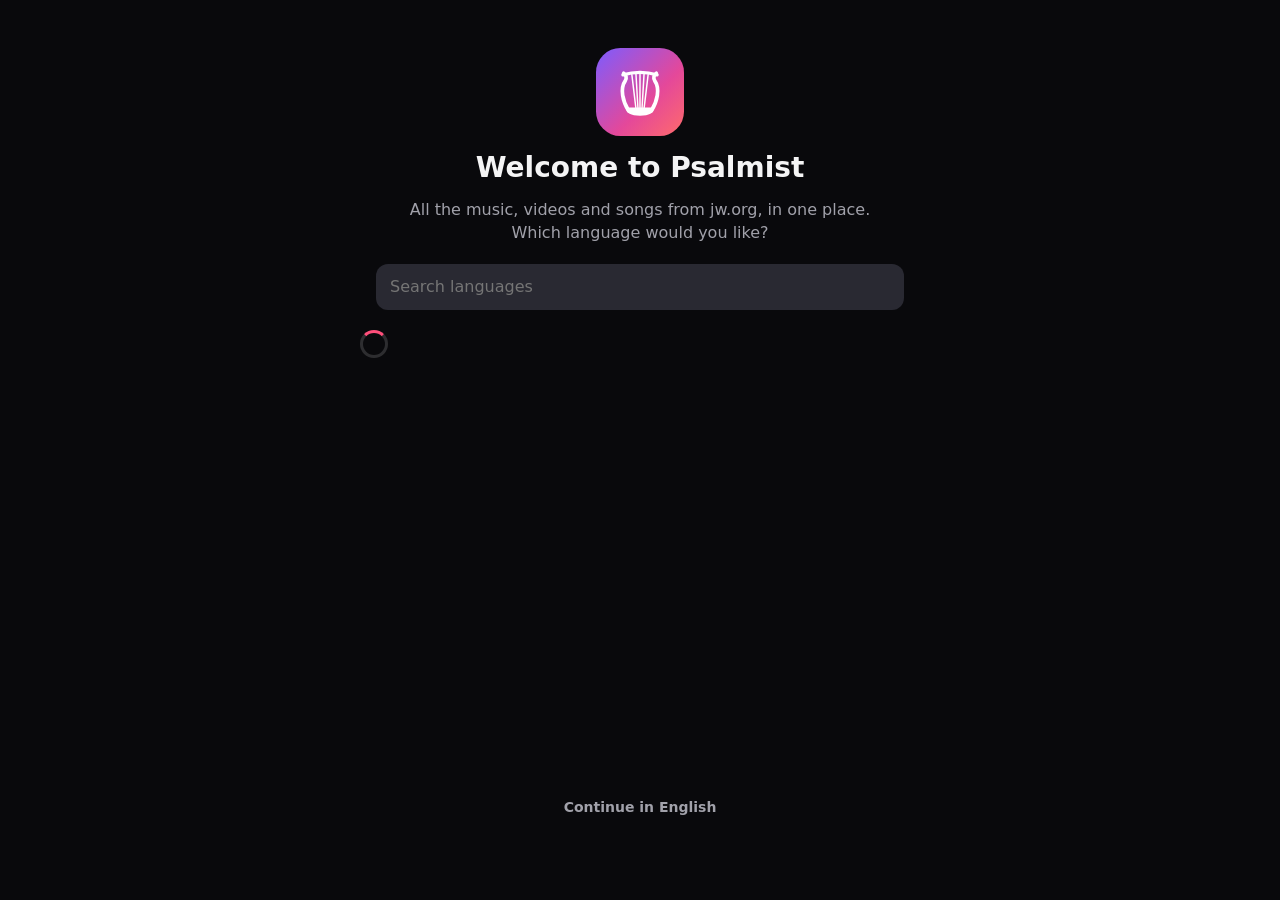
==== app/index.html @ b6ea74a1 "Psalmist for the web at /app, weekly meeting schedule, share page links to it" ====
<!doctype html>
<html lang="en">
<head>
<meta charset="utf-8">
<meta name="viewport" content="width=device-width, initial-scale=1, viewport-fit=cover">
<title>Psalmist</title>
<meta name="description" content="All the music, videos and songs from jw.org, in one place. An unofficial app.">
<meta name="theme-color" content="#09090C">
<meta name="color-scheme" content="dark">
<meta name="apple-mobile-web-app-capable" content="yes">
<meta name="mobile-web-app-capable" content="yes">
<meta name="apple-mobile-web-app-status-bar-style" content="black-translucent">
<meta name="apple-mobile-web-app-title" content="Psalmist">
<link rel="manifest" href="manifest.webmanifest">
<link rel="icon" href="icon.svg" type="image/svg+xml">
<link rel="apple-touch-icon" href="apple-touch-icon.png">
  <script type="module" crossorigin src="/app/assets/index-Cta2Extk.js"></script>
  <link rel="stylesheet" crossorigin href="/app/assets/index-DNTyBTn3.css">
</head>
<body>
<div id="app"></div>
</body>
</html>
---- app/assets/index-DNTyBTn3.css ----
:root{--bg: #09090c;--surface: #17171d;--surface-high: #1f1f27;--surface-highest: #292932;--text: #f4f4f5;--muted: #a1a1aa;--accent: #ff4f7b;--accent-alt: #7c5cff;--line: #27272a;--tabs-h: 64px;--mini-h: 60px;--safe-b: env(safe-area-inset-bottom, 0px);--safe-t: env(safe-area-inset-top, 0px);color-scheme:dark}*{box-sizing:border-box;-webkit-tap-highlight-color:transparent}html,body{margin:0;background:var(--bg);color:var(--text)}body{font:16px/1.4 system-ui,-apple-system,BlinkMacSystemFont,Segoe UI,Roboto,sans-serif;-webkit-font-smoothing:antialiased;overscroll-behavior-y:none}button{font:inherit;color:inherit;background:none;border:0;padding:0;cursor:pointer;text-align:left}button:disabled{opacity:.45;cursor:default}input{font:inherit;color:inherit}a{color:inherit}h1,h2,h3,h4,p{margin:0}mark{background:none;color:var(--accent);font-weight:700}.muted{color:var(--muted)}.small{font-size:13px}.pad{padding:8px 16px}.accent{color:var(--accent)}.center{display:flex;flex-direction:column;align-items:center;justify-content:center;text-align:center;gap:10px;height:100%;padding:24px}.flip{transform:rotate(180deg)}.error{color:#f87171;padding:4px 16px}.screen{min-height:100dvh;max-width:820px;margin:0 auto;padding:calc(var(--safe-t) + 8px) 0 calc(var(--tabs-h) + var(--mini-h) + var(--safe-b) + 24px)}.top-bar{display:flex;align-items:center;gap:8px;padding:8px 8px 8px 16px}.top-bar h1{flex:1;font-size:28px;font-weight:800;letter-spacing:-.02em}.top-bar h1.small{font-size:20px}.section-header{display:flex;align-items:center;justify-content:space-between;padding:26px 16px 10px}.section-header h2{font-size:21px;font-weight:800;letter-spacing:-.01em}.link{color:var(--muted);font-weight:600;font-size:14px;padding:6px 8px}.footnote{text-align:center;color:color-mix(in srgb,var(--muted) 60%,transparent);font-size:13px;padding:28px 16px}.banner{margin:8px 16px;padding:12px 14px;border-radius:12px;background:var(--surface-high);display:flex;flex-direction:column;font-size:14px}.banner span{color:var(--muted)}.icon-btn{display:inline-flex;align-items:center;justify-content:center;width:44px;height:44px;border-radius:50%;color:var(--text);flex:none}.icon-btn:active{background:#ffffff14}.icon-btn.on{color:var(--accent)}.icon-btn.big{width:56px;height:56px}.icon-btn.drag{cursor:grab;color:var(--muted)}.icon-btn.like.on{color:var(--accent)}.icon-btn.like.pop svg{animation:pop .3s}@keyframes pop{50%{transform:scale(1.35)}}.btn{display:inline-flex;align-items:center;justify-content:center;gap:6px;min-height:46px;padding:0 20px;border-radius:999px;background:var(--accent);color:#fff;font-weight:700;text-decoration:none}.btn.tonal{background:var(--surface-highest);color:var(--accent)}.pill{display:inline-flex;align-items:center;gap:6px;padding:7px 12px;border-radius:999px;background:var(--surface-highest);font-size:14px;font-weight:600;flex:none}.pill svg{color:var(--accent)}.chips{display:flex;gap:8px;padding:6px 16px;overflow-x:auto;scrollbar-width:none;flex-wrap:nowrap}.chips::-webkit-scrollbar{display:none}.chip{flex:none;display:inline-flex;align-items:center;gap:6px;padding:8px 14px;border-radius:999px;background:var(--surface-high);font-size:14px;font-weight:600}.chip.on{background:var(--accent);color:#fff}.row-buttons{display:flex;gap:10px;padding:12px 16px}.row-buttons .btn{flex:1}.row-buttons.column{flex-direction:column}.spinner{width:28px;height:28px;border:3px solid rgba(255,255,255,.15);border-top-color:var(--accent);border-radius:50%;animation:spin .8s linear infinite;display:inline-block}.spinner.small{width:18px;height:18px;border-width:2px}@keyframes spin{to{transform:rotate(360deg)}}.loading{display:flex;flex-direction:column;align-items:center;gap:12px;padding:64px 16px;color:var(--muted)}.empty{text-align:center;padding:48px 24px;display:flex;flex-direction:column;gap:8px;align-items:center}.empty p{color:var(--muted)}.art{object-fit:cover;display:block;background:var(--surface-high);flex:none}.art-empty{display:flex;align-items:center;justify-content:center;color:var(--muted);background:var(--surface-high)}.h-scroll{display:flex;gap:14px;overflow-x:auto;padding:0 16px 4px;scrollbar-width:none;scroll-snap-type:x proximity}.h-scroll::-webkit-scrollbar{display:none}.card{flex:none;width:148px;display:flex;flex-direction:column;gap:6px;scroll-snap-align:start}.card .art{width:100%;height:auto;aspect-ratio:1}.card.playing .card-title{color:var(--accent)}.card-title{font-size:14px;font-weight:600;display:-webkit-box;-webkit-line-clamp:2;-webkit-box-orient:vertical;overflow:hidden}.card-sub{font-size:13px;color:var(--muted);display:-webkit-box;-webkit-line-clamp:2;-webkit-box-orient:vertical;overflow:hidden}.card.video-card{width:220px}.card.mix{width:160px}.mix-tile{position:relative;display:block;width:160px;height:160px;border-radius:12px;overflow:hidden}.mix-tile strong{position:absolute;left:12px;top:12px;right:20px;font-size:18px;font-weight:800;line-height:1.15;color:#fff}.mix-tile img{position:absolute;width:70px;height:70px;border-radius:8px;object-fit:cover;box-shadow:0 6px 16px #0006}.video-thumb{position:relative;display:block;aspect-ratio:16/9;border-radius:10px;overflow:hidden;background:var(--surface-high);flex:none}.video-thumb img{width:100%;height:100%;object-fit:cover;display:block}.video-thumb .duration{position:absolute;right:6px;bottom:6px;background:#000000bf;border-radius:4px;padding:1px 5px;font-size:12px;font-weight:600}.quick-picks{display:grid;grid-template-columns:1fr 1fr;gap:8px;padding:8px 16px}.quick{display:flex;align-items:center;gap:10px;background:var(--surface-high);border-radius:6px;overflow:hidden;height:56px;font-size:13px;font-weight:700}.quick span:last-child{overflow:hidden;display:-webkit-box;-webkit-line-clamp:2;-webkit-box-orient:vertical;padding-right:8px}.liked-tile{display:inline-flex;align-items:center;justify-content:center;width:56px;height:56px;flex:none;color:#fff;background:linear-gradient(135deg,var(--accent-alt),var(--accent))}.liked-tile.small{border-radius:6px}.icon-tile{display:inline-flex;align-items:center;justify-content:center;width:56px;height:56px;border-radius:6px;background:var(--surface-highest);flex:none}.icon-tile.accent{color:var(--accent)}.meeting-card{margin:10px 16px;padding:16px;border-radius:16px;display:flex;align-items:center;gap:12px;width:calc(100% - 32px);background:linear-gradient(120deg,var(--accent-alt),var(--accent))}.meeting-text{flex:1;display:flex;flex-direction:column;gap:2px}.meeting-text small{font-weight:700;opacity:.9}.meeting-text strong{font-size:18px}.numbers{display:flex;gap:10px;margin-top:6px;flex-wrap:wrap}.numbers span{display:flex;gap:6px}.numbers b{background:#fff3;border-radius:6px;padding:1px 8px}.round-play{width:48px;height:48px;border-radius:50%;background:#fff;color:var(--accent-alt);display:inline-flex;align-items:center;justify-content:center;flex:none}.round-play.accent{background:var(--accent);color:#fff}.hero{position:relative;display:block;margin:16px;width:calc(100% - 32px);aspect-ratio:16/10;border-radius:18px;overflow:hidden}.hero img{width:100%;height:100%;object-fit:cover}.hero:after{content:"";position:absolute;inset:0;background:linear-gradient(transparent 30%,#000000d9)}.hero-text{position:absolute;left:18px;bottom:18px;right:90px;z-index:1;display:flex;flex-direction:column}.hero-text small{color:var(--accent);font-weight:800}.hero-text strong{font-size:22px;line-height:1.2}.hero-text span{color:#ffffffb3;font-size:14px}.hero .round-play{position:absolute;right:18px;bottom:18px;z-index:1}.track-row{display:flex;align-items:center;padding-right:4px;min-height:64px}.track-row:active{background:#ffffff0a}.track-main{flex:1;display:flex;align-items:center;gap:12px;padding:8px 0 8px 16px;min-width:0}.track-number{width:32px;text-align:center;color:var(--muted);font-weight:600;flex:none}.track-art{position:relative;flex:none}.art-bars{position:absolute;inset:0;display:flex;align-items:center;justify-content:center;background:#00000073;border-radius:6px}.track-text{display:flex;flex-direction:column;min-width:0}.track-title{font-weight:500;white-space:nowrap;overflow:hidden;text-overflow:ellipsis}.track-row.playing .track-title{color:var(--accent)}.track-sub{font-size:13px;color:var(--muted);white-space:nowrap;overflow:hidden;text-overflow:ellipsis;display:flex;align-items:center;gap:4px}.liked-dot{color:var(--accent);flex:none}.list-row{display:flex;align-items:center;gap:14px;width:100%;padding:8px 16px;min-height:72px}.list-row>span:last-child{display:flex;flex-direction:column;min-width:0}.list-row strong{font-weight:600;display:-webkit-box;-webkit-line-clamp:2;-webkit-box-orient:vertical;overflow:hidden}.list-row small{color:var(--muted);font-size:13px}.list-row.video .video-thumb{width:150px}.bars{display:inline-flex;gap:2px;align-items:flex-end;height:14px}.bars i{width:3px;background:var(--accent);border-radius:1px;height:30%}.bars.on i{animation:bar .9s ease-in-out infinite}.bars.on i:nth-child(2){animation-delay:.2s}.bars.on i:nth-child(3){animation-delay:.4s}@keyframes bar{50%{height:100%}}.find{display:block;width:calc(100% - 32px);margin:8px 16px;padding:12px 14px;border-radius:12px;border:0;background:var(--surface-highest);outline:none}.list-screen{padding-top:0}.list-header{display:flex;flex-direction:column;align-items:center;gap:8px;text-align:center;position:relative;padding:calc(var(--safe-t) + 56px) 24px 12px;background:linear-gradient(var(--surface-highest),var(--bg))}.list-header h1{font-size:24px;font-weight:800;margin-top:12px}.list-header p{color:var(--muted)}.back-btn{position:absolute;left:4px;top:calc(var(--safe-t) + 4px)}.cover{border-radius:12px;box-shadow:0 16px 40px #00000080}.icon-cover{width:220px;height:220px;display:inline-flex;align-items:center;justify-content:center;background:var(--surface-highest);color:var(--text)}.icon-cover.liked-tile{background:linear-gradient(135deg,var(--accent-alt),var(--accent))}.mosaic{display:grid;grid-template-columns:1fr 1fr;overflow:hidden;flex:none}.mosaic img{width:100%;height:100%;object-fit:cover}.list-row .mosaic,.list-row .cover{box-shadow:none;border-radius:6px}.list-actions{display:flex;gap:10px;width:100%;max-width:420px;margin-top:10px;align-items:center}.list-actions .btn{flex:1}.menu-wrap{position:relative}.menu{position:absolute;right:0;top:48px;z-index:5;background:var(--surface-highest);border-radius:12px;padding:6px;min-width:200px;box-shadow:0 12px 30px #00000080}.menu button{display:flex;gap:10px;align-items:center;width:100%;padding:12px;border-radius:8px}.menu button.danger{color:#f87171}.search-box{display:flex;align-items:center;gap:8px;margin:0 16px;padding:0 4px 0 14px;border-radius:12px;background:var(--surface-highest)}.search-box input{flex:1;border:0;background:none;padding:14px 0;outline:none;min-width:0}.search-box input::-webkit-search-cancel-button{display:none}.progress-line{height:2px;margin:6px 28px;border-radius:2px;background:transparent;overflow:hidden;position:relative}.progress-line.on:after{content:"";position:absolute;inset:0;width:40%;background:var(--accent);animation:slide 1s ease-in-out infinite}@keyframes slide{0%{transform:translate(-100%)}to{transform:translate(250%)}}.browse-grid{display:grid;grid-template-columns:1fr 1fr;gap:12px;padding:0 16px}.browse-tile{position:relative;height:104px;border-radius:10px;overflow:hidden;padding:12px}.browse-tile span{position:relative;z-index:1;font-weight:800;display:-webkit-box;-webkit-line-clamp:3;-webkit-box-orient:vertical;overflow:hidden;max-width:70%}.browse-tile img{position:absolute;right:-14px;bottom:-4px;width:70px;height:70px;border-radius:6px;transform:rotate(22deg);box-shadow:0 4px 12px #00000059;object-fit:cover}.top-result{padding:12px 16px 0}.top-result h2{font-size:18px;margin-bottom:8px}.top-card{display:flex;align-items:center;gap:14px;width:100%;padding:14px;border-radius:14px;background:var(--surface-high)}.top-text{flex:1;display:flex;flex-direction:column;min-width:0;gap:4px}.top-text strong{font-size:20px;line-height:1.2}.top-text small{color:var(--muted)}.bottom{position:fixed;left:0;right:0;bottom:0;z-index:10;background:linear-gradient(transparent,var(--bg) 28%);padding-top:18px}.tabs{display:flex;height:calc(var(--tabs-h) + var(--safe-b));padding-bottom:var(--safe-b);max-width:820px;margin:0 auto}.tabs button{flex:1;display:flex;flex-direction:column;align-items:center;justify-content:center;gap:3px;font-size:11px;font-weight:600;color:var(--muted);text-align:center}.tabs button.on{color:#fff}.tab-pill{display:inline-flex;justify-content:center;width:34px;padding:4px 0;border-radius:999px;transition:width .25s,background .25s}.tabs button.on .tab-pill{width:58px;background:color-mix(in srgb,var(--accent) 22%,transparent)}.mini{position:relative;display:flex;align-items:center;gap:4px;margin:0 8px 4px;padding:8px 4px 8px 8px;border-radius:12px;background:#2a2230;overflow:hidden;max-width:804px;touch-action:pan-y;box-shadow:0 8px 24px #0006}@media(min-width:820px){.mini{margin:0 auto 4px}}.mini-main{flex:1;display:flex;align-items:center;gap:10px;min-width:0}.mini-text{display:flex;flex-direction:column;min-width:0}.mini-text strong{font-size:14px;white-space:nowrap;overflow:hidden;text-overflow:ellipsis}.mini-text small{color:var(--muted);font-size:12px;white-space:nowrap;overflow:hidden;text-overflow:ellipsis}.mini-progress{position:absolute;left:8px;bottom:0;height:2px;background:#fff;border-radius:2px;max-width:calc(100% - 16px)}.now-playing,.sing-along,.practice{position:fixed;inset:0;z-index:20;display:flex;flex-direction:column;overflow:hidden;padding:var(--safe-t) 20px calc(var(--safe-b) + 8px);background:#060608;animation:up .3s cubic-bezier(.2,.8,.2,1)}@keyframes up{0%{transform:translateY(100%)}}.np-bg{position:absolute;inset:-40px;background:var(--art) center/cover;filter:blur(60px) saturate(1.4) brightness(.45);transform:scale(1.2);z-index:-1}.np-bg:after{content:"";position:absolute;inset:0;background:linear-gradient(#0003,#060608d9)}.np-top{display:flex;align-items:center;gap:8px;padding:6px 0;max-width:640px;width:100%;margin:0 auto}.np-context{flex:1;display:flex;flex-direction:column;align-items:center;text-align:center;min-width:0}.np-context small{font-size:12px;opacity:.7}.np-context strong{font-size:14px;white-space:nowrap;overflow:hidden;text-overflow:ellipsis;max-width:100%}.np-body{flex:1;display:flex;flex-direction:column;min-height:0;max-width:640px;width:100%;margin:0 auto}.np-art{flex:1;display:flex;align-items:center;justify-content:center;min-height:0;touch-action:pan-y;user-select:none}.np-art img{width:100%;max-width:min(100%,52vh);aspect-ratio:1;object-fit:cover;border-radius:14px;box-shadow:0 24px 60px #0000008c}.np-title,.np-small-title{display:flex;align-items:center;gap:12px;max-width:640px;width:100%;margin:0 auto}.np-title{padding:18px 0 6px}.np-title>span,.np-small-title>span{flex:1;display:flex;flex-direction:column;min-width:0}.np-title strong{font-size:22px;font-weight:800;white-space:nowrap;overflow:hidden;text-overflow:ellipsis}.np-title small,.np-small-title small{opacity:.65;white-space:nowrap;overflow:hidden;text-overflow:ellipsis}.np-small-title{padding:8px 0}.np-small-title strong{white-space:nowrap;overflow:hidden;text-overflow:ellipsis}.seek{max-width:640px;width:100%;margin:6px auto 0}.seek input{width:100%;height:24px;-webkit-appearance:none;appearance:none;background:transparent}.seek input::-webkit-slider-runnable-track{height:4px;border-radius:2px;background:linear-gradient(90deg,#fff var(--p),rgba(255,255,255,.25) var(--p))}.seek input::-webkit-slider-thumb{-webkit-appearance:none;width:14px;height:14px;border-radius:50%;background:#fff;margin-top:-5px}.seek input::-moz-range-track{height:4px;border-radius:2px;background:#ffffff40}.seek input::-moz-range-progress{height:4px;border-radius:2px;background:#fff}.seek input::-moz-range-thumb{width:14px;height:14px;border:0;border-radius:50%;background:#fff}.seek-times{display:flex;justify-content:space-between;font-size:12px;opacity:.65}.np-controls{display:flex;align-items:center;justify-content:space-between;max-width:420px;width:100%;margin:6px auto}.play-btn{width:72px;height:72px;border-radius:50%;background:#fff;color:#000;display:inline-flex;align-items:center;justify-content:center}.play-btn.small{width:56px;height:56px}.play-btn .spinner{border-top-color:#000}.np-bottom{display:flex;justify-content:space-around;max-width:640px;width:100%;margin:4px auto 0}.np-bottom button{display:flex;flex-direction:column;align-items:center;gap:2px;font-size:11px;opacity:.75;padding:4px 8px}.np-bottom button.on{opacity:1;color:var(--accent)}.np-lyrics{position:relative;flex:1;min-height:0}.np-lyrics.center{display:flex;flex-direction:column;align-items:center;justify-content:center;text-align:center;gap:10px}.lyric-lines{height:100%;overflow-y:auto;padding:16px 0 200px;scrollbar-width:none}.lyric-lines::-webkit-scrollbar{display:none}.lyric-lines p{font-size:26px;line-height:1.3;font-weight:800;padding:8px 4px;white-space:pre-line;opacity:.3;transition:opacity .3s,transform .3s;transform-origin:left;user-select:none;-webkit-user-select:none;cursor:pointer}.lyric-lines p.past{opacity:.45}.lyric-lines p.now{opacity:1}.lyric-lines p.dim{opacity:.25}.lyric-lines p.picked{opacity:1;background:color-mix(in srgb,var(--accent) 30%,transparent);border-radius:10px}.lyric-lines p.source{font-size:13px;font-weight:500;opacity:.5;cursor:default}.fab{position:absolute;right:0;top:4px;width:42px;height:42px;border-radius:50%;background:#ffffff29;display:inline-flex;align-items:center;justify-content:center}.select-bar{position:absolute;left:50%;bottom:12px;transform:translate(-50%);display:flex;align-items:center;gap:10px;padding:6px 6px 6px 16px;border-radius:999px;background:#1c1c22;white-space:nowrap;font-size:13px}.select-bar .btn{min-height:38px}.np-queue{flex:1;overflow-y:auto;min-height:0}.queue-head{display:flex;justify-content:space-between;align-items:center;padding:8px 0}.queue-row{display:flex;align-items:center;border-radius:8px}.queue-main{flex:1;display:flex;align-items:center;gap:10px;padding:6px 0;min-width:0}.queue-main span{display:flex;flex-direction:column;min-width:0}.queue-main strong{font-size:14px;white-space:nowrap;overflow:hidden;text-overflow:ellipsis}.queue-main small{opacity:.6;font-size:12px;white-space:nowrap;overflow:hidden;text-overflow:ellipsis}.switch-row,.setting.switch{display:flex;align-items:center;gap:12px;padding:14px 0}.switch-row span,.setting span{flex:1;display:flex;flex-direction:column}.switch-row small,.setting small{color:var(--muted);font-size:13px}input[type=checkbox]{-webkit-appearance:none;appearance:none;width:50px;height:30px;border-radius:999px;background:var(--surface-highest);position:relative;transition:background .2s;flex:none;margin:0}input[type=checkbox]:after{content:"";position:absolute;left:3px;top:3px;width:24px;height:24px;border-radius:50%;background:#fff;transition:transform .2s}input[type=checkbox]:checked{background:var(--accent)}input[type=checkbox]:checked:after{transform:translate(20px)}.sa-body{flex:1;display:flex;flex-direction:column;justify-content:center;gap:28px;max-width:760px;width:100%;margin:0 auto;text-align:center}.sa-prev,.sa-next{font-size:22px;opacity:.35;font-weight:700;white-space:pre-line}.sa-now{font-size:clamp(30px,8vw,52px);font-weight:900;line-height:1.2;white-space:pre-line}.practice-lines{flex:1;overflow-y:auto;display:flex;flex-direction:column;gap:2px;padding:12px 0;max-width:640px;width:100%;margin:0 auto}.pl{font-size:21px;font-weight:700;padding:8px 10px;border-radius:10px;opacity:.5;white-space:pre-line}.pl.now{opacity:1}.pl.loop{background:color-mix(in srgb,var(--accent) 20%,transparent);opacity:.9}.pl.first{background:color-mix(in srgb,var(--accent) 45%,transparent);opacity:1}.practice-controls{background:#141418;border-radius:22px;padding:14px 18px;display:flex;flex-direction:column;gap:8px;max-width:640px;width:100%;margin:0 auto}.pc-row{display:flex;align-items:center;gap:6px}.pc-status{flex:1;display:flex;flex-direction:column;font-size:14px}.pc-status small{opacity:.5}.pc-loop{display:flex;align-items:center;gap:6px;color:var(--accent);font-weight:600}.pc-loop .icon-btn{width:32px;height:32px;color:var(--text)}.segmented{display:flex;border:1px solid #3f3f46;border-radius:999px;overflow:hidden}.segmented button{flex:1;text-align:center;padding:9px 0;font-weight:600}.segmented button.on{background:color-mix(in srgb,var(--accent) 30%,transparent)}.segmented button+button{border-left:1px solid #3f3f46}.watch{min-height:100dvh;padding-bottom:calc(var(--safe-b) + 24px);max-width:820px;margin:0 auto}.video-wrap{position:relative;background:#000;padding-top:var(--safe-t)}.video-wrap video{width:100%;aspect-ratio:16/9;display:block;background:#000}.icon-btn.over{position:absolute;left:6px;top:calc(var(--safe-t) + 6px);background:#00000073}.watch-info{padding:16px;display:flex;flex-direction:column;gap:4px}.watch-info h1{font-size:20px}.watch-info p{color:var(--muted);font-size:14px}.watch-info .chips{padding:8px 0 0;flex-wrap:wrap}.meeting{margin:8px 16px;border-radius:16px;background:var(--surface);padding:8px 0}.meeting-head{display:flex;align-items:center;gap:12px;padding:6px 12px 6px 16px}.meeting-head span{flex:1;display:flex;flex-direction:column}.meeting-head small{color:var(--muted);font-size:13px}.meeting-song{display:flex;align-items:center;gap:14px;width:100%;padding:8px 16px}.meeting-song .number{width:48px;height:48px;border-radius:10px;background:var(--surface-highest);display:inline-flex;align-items:center;justify-content:center;font-weight:800;font-size:17px;flex:none}.meeting-song .number.on{background:var(--accent)}.meeting-song span:last-child{display:flex;flex-direction:column;min-width:0}.meeting-song small{color:var(--muted);font-size:12px;font-weight:600}.meeting-song strong{white-space:nowrap;overflow:hidden;text-overflow:ellipsis}.meeting-sub{display:flex;align-items:center;gap:8px;color:var(--muted);font-size:12px;font-weight:600;padding:12px 16px 4px}.thumb-wrap{position:relative;flex:none}.thumb-wrap .video-thumb{width:112px}.watched{position:absolute;right:4px;top:4px;width:22px;height:22px;border-radius:50%;background:var(--accent);display:inline-flex;align-items:center;justify-content:center}.keypad{margin:24px 16px;padding:16px;border-radius:16px;background:var(--surface)}.keypad-display{display:flex;align-items:baseline;gap:12px;padding:0 4px 12px}.keypad-number{font-size:34px;font-weight:900;min-width:64px}.keys{display:grid;grid-template-columns:repeat(3,1fr);gap:10px}.key{height:56px;border-radius:14px;background:var(--surface-highest);font-size:22px;font-weight:700;text-align:center;display:inline-flex;align-items:center;justify-content:center}.key.go{background:var(--accent);color:#fff}.sheet-backdrop{position:fixed;inset:0;z-index:40;background:#0000008c;display:flex;align-items:flex-end;justify-content:center;animation:fade .2s}@keyframes fade{0%{opacity:0}}.sheet{width:100%;max-width:560px;max-height:88dvh;overflow-y:auto;background:var(--surface-high);border-radius:20px 20px 0 0;padding:8px 0 calc(var(--safe-b) + 12px);outline:none;animation:up .25s cubic-bezier(.2,.8,.2,1)}.sheet-handle{width:36px;height:4px;border-radius:2px;background:#52525b;margin:4px auto 10px}.sheet-title{font-size:20px;padding:4px 20px 8px}.sheet-note{color:var(--muted);font-size:14px;padding:0 20px 8px}.sheet-sub{color:var(--muted);font-size:13px;padding:8px 20px 4px}.sheet-item{display:flex;align-items:center;gap:16px;width:100%;padding:13px 20px}.sheet-item:active{background:#ffffff0d}.sheet-item.active{color:var(--accent)}.sheet-item-text{flex:1;display:flex;flex-direction:column}.sheet-item-text small{color:var(--muted);font-size:13px}.sheet-list{max-height:44dvh;overflow-y:auto}.sheet-track{display:flex;align-items:center;gap:14px;padding:4px 20px 12px;border-bottom:1px solid var(--line);margin-bottom:4px}.sheet-track img{width:56px;height:56px;border-radius:8px;object-fit:cover}.sheet-track span{display:flex;flex-direction:column;min-width:0}.sheet-track small{color:var(--muted)}.card-preview{display:flex;justify-content:center;padding:8px 20px;min-height:200px;align-items:center}.card-preview img{max-width:100%;max-height:52dvh;border-radius:16px}.swatches{display:flex;gap:12px;justify-content:center;padding:12px}.swatch{width:36px;height:36px;border-radius:50%;border:2px solid rgba(255,255,255,.25)}.swatch.on{border:3px solid #fff}.install{display:flex;flex-direction:column;align-items:center;gap:14px;padding:8px 24px 16px}.install ol{margin:0;padding-left:20px;display:flex;flex-direction:column;gap:10px}.install svg{vertical-align:middle}.toast{position:fixed;left:50%;bottom:calc(var(--tabs-h) + var(--mini-h) + var(--safe-b) + 30px);transform:translate(-50%);z-index:60;background:#f4f4f5;color:#09090c;padding:12px 18px;border-radius:12px;font-weight:600;font-size:14px;max-width:calc(100% - 32px);box-shadow:0 8px 24px #0006;animation:fade .2s}.group{color:var(--accent);font-size:13px;font-weight:700;padding:22px 20px 6px}.setting{display:flex;align-items:center;gap:18px;width:100%;padding:14px 20px}.setting svg{color:var(--muted);flex:none}.setting.switch{padding:14px 20px}.about{display:flex;gap:14px;align-items:flex-start;padding:8px 20px;font-size:14px}.onboarding{min-height:100dvh;display:flex;flex-direction:column;align-items:center;gap:12px;padding:calc(var(--safe-t) + 48px) 0 calc(var(--safe-b) + 16px);text-align:center;max-width:560px;margin:0 auto}.onboarding h1{font-size:28px;font-weight:800}.onboarding p{color:var(--muted);padding:0 24px}.onboarding-list{flex:1;width:100%;overflow-y:auto;max-height:50dvh;text-align:left}.kids{position:fixed;inset:0;z-index:30;overflow-y:auto;background:linear-gradient(#3b1e8a,#1b1446 50%,#0d0b1e);padding:var(--safe-t) 0 calc(var(--safe-b) + 110px)}.kids .watch{padding-top:0}.kids-top{display:flex;align-items:center;padding:16px 16px 4px 20px}.kids-top span{flex:1;display:flex;flex-direction:column}.kids-top h1{font-size:32px;font-weight:900}.kids-top small{opacity:.75}.kids-grid{padding:0 16px;max-width:900px;margin:0 auto}.kids-grid h2{font-size:22px;font-weight:900;padding:18px 0 10px}.kids-empty{padding:40px;text-align:center;font-size:18px}.tiles{display:grid;grid-template-columns:repeat(auto-fill,minmax(150px,1fr));gap:14px}.kid-tile{border-radius:24px;padding:10px;display:flex;flex-direction:column;gap:8px;color:#fff}.kid-tile .art{width:100%;height:auto;aspect-ratio:1}.kid-tile span{font-weight:900;font-size:16px;line-height:1.2;padding:0 4px;display:-webkit-box;-webkit-line-clamp:2;-webkit-box-orient:vertical;overflow:hidden}.kid-tile.on{background:#fff!important;color:#3b1e8a}.kid-tile.video{background:#ffffff1f}.kid-tile .video-thumb{border-radius:18px}.kids-player{position:fixed;left:12px;right:12px;bottom:calc(var(--safe-b) + 12px);z-index:31;display:flex;align-items:center;gap:12px;padding:12px;border-radius:28px;background:#281e5aeb;backdrop-filter:blur(12px);max-width:700px;margin:0 auto}.kids-player strong{flex:1;font-size:17px;font-weight:900;display:-webkit-box;-webkit-line-clamp:2;-webkit-box-orient:vertical;overflow:hidden}.kids-play{width:68px;height:68px;border-radius:50%;background:#fff;color:#3b1e8a;display:inline-flex;align-items:center;justify-content:center;flex:none}.hold-lock{width:52px;height:52px;border-radius:50%;display:inline-flex;align-items:center;justify-content:center;flex:none;background:conic-gradient(#fff var(--p, 0deg),rgba(255,255,255,.15) 0);position:relative;user-select:none;-webkit-user-select:none;-webkit-touch-callout:none}.hold-lock:before{content:"";position:absolute;inset:3px;border-radius:50%;background:#2a1d66}.hold-lock svg{position:relative}.kids-times-up{min-height:90dvh;display:flex;flex-direction:column;align-items:center;justify-content:center;gap:14px;text-align:center;padding:32px}.kids-times-up .moon{font-size:72px}.kids-times-up h1{font-size:34px;font-weight:900}.kids-times-up p{font-size:18px;opacity:.8}@media(prefers-reduced-motion:reduce){*,*:before,*:after{animation-duration:.01ms!important;transition-duration:.01ms!important}}
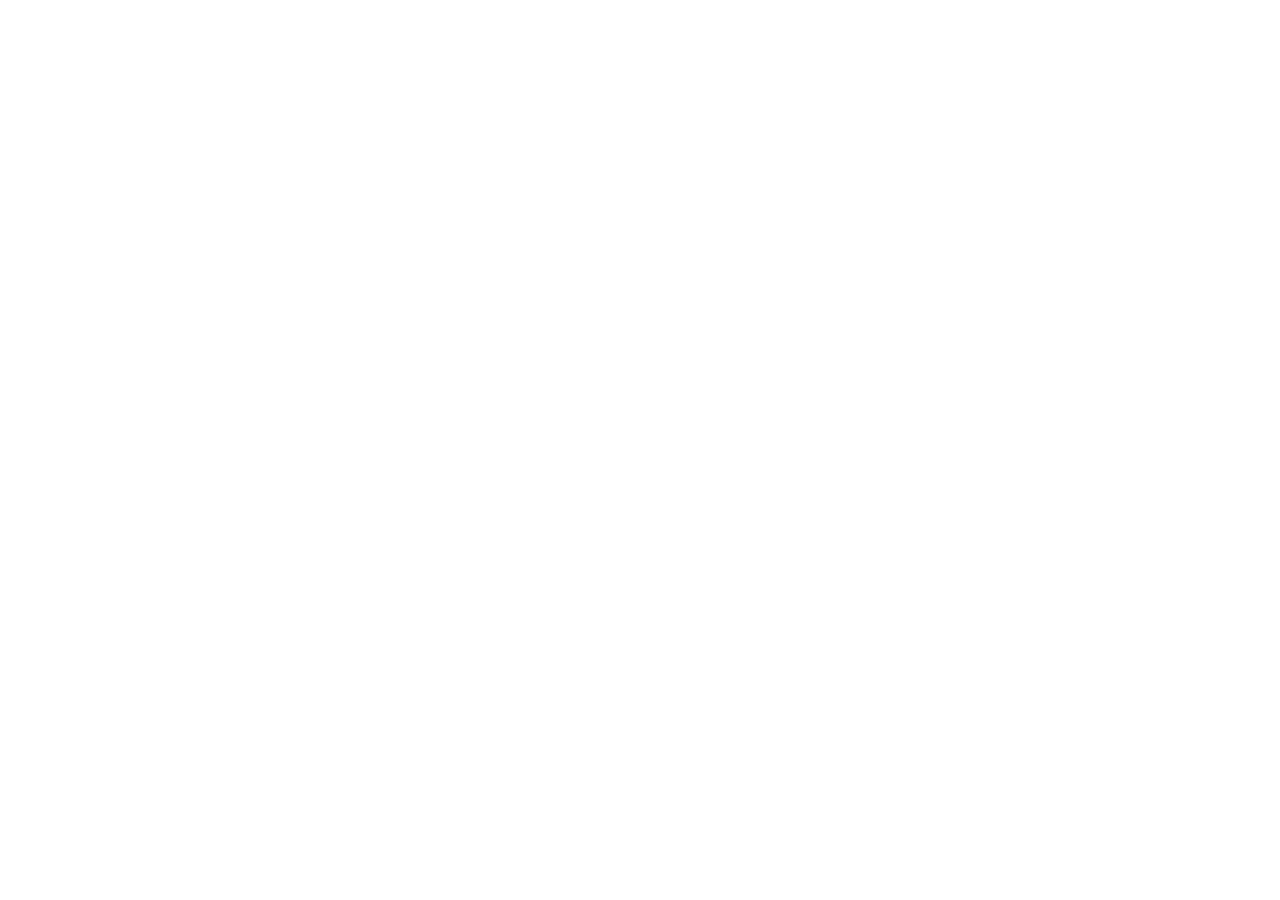
==== commit 0daa5d5a: "Move the web app to Vercel: redirect /app, offer a backup, update the share page" ====
--- a/app/index.html
+++ b/app/index.html
@@ -2,22 +2,51 @@
 <html lang="en">
 <head>
 <meta charset="utf-8">
-<meta name="viewport" content="width=device-width, initial-scale=1, viewport-fit=cover">
-<title>Psalmist</title>
-<meta name="description" content="All the music, videos and songs from jw.org, in one place. An unofficial app.">
-<meta name="theme-color" content="#09090C">
-<meta name="color-scheme" content="dark">
-<meta name="apple-mobile-web-app-capable" content="yes">
-<meta name="mobile-web-app-capable" content="yes">
-<meta name="apple-mobile-web-app-status-bar-style" content="black-translucent">
-<meta name="apple-mobile-web-app-title" content="Psalmist">
-<link rel="manifest" href="manifest.webmanifest">
-<link rel="icon" href="icon.svg" type="image/svg+xml">
-<link rel="apple-touch-icon" href="apple-touch-icon.png">
-  <script type="module" crossorigin src="/app/assets/index-Cta2Extk.js"></script>
-  <link rel="stylesheet" crossorigin href="/app/assets/index-DNTyBTn3.css">
+<meta name="viewport" content="width=device-width, initial-scale=1">
+<title>Psalmist has moved</title>
+<style>
+  :root { color-scheme: dark; }
+  body { margin: 0; min-height: 100vh; display: grid; place-items: center; padding: 16px; box-sizing: border-box; text-align: center;
+         background: #09090C; color: #F4F4F5; font-family: system-ui, -apple-system, "Segoe UI", Roboto, sans-serif; }
+  main { max-width: 420px; }
+  p { color: #A1A1AA; line-height: 1.5; }
+  a, button { display: block; width: 100%; box-sizing: border-box; margin-top: 12px; padding: 15px; border: 0; border-radius: 14px; font: 700 17px system-ui, sans-serif; text-decoration: none; cursor: pointer; }
+  button { background: #292932; color: #FF4F7B; }
+  a { background: #FF4F7B; color: #fff; }
+</style>
 </head>
 <body>
-<div id="app"></div>
+<main id="moved" hidden>
+  <h1>Psalmist has moved</h1>
+  <p>Your liked songs and playlists are saved in this browser under the old address. Save a backup, then open Psalmist and choose <strong>Settings › Restore a backup</strong>.</p>
+  <button id="save">Save my backup</button>
+  <a id="go">Open Psalmist</a>
+</main>
+<script>
+  // Saved data belongs to an address, so it can't follow people to the new one by itself.
+  var target = "https://psalmist-lyart.vercel.app/" + location.hash;
+  var keys = ["liked", "playlists", "history", "plays", "signals", "recentSearches", "collectionLanguages", "recentLanguages", "language", "watchedVideos"];
+  function read(k) { try { return JSON.parse(localStorage.getItem(k)); } catch (e) { return null; } }
+  var hasLibrary = false;
+  try { hasLibrary = (read("liked") || []).length > 0 || (read("playlists") || []).length > 0; } catch (e) {}
+  if ("serviceWorker" in navigator) navigator.serviceWorker.getRegistrations().then(function (r) { r.forEach(function (x) { x.unregister(); }); });
+  if (!hasLibrary) {
+    location.replace(target);
+  } else {
+    document.getElementById("moved").hidden = false;
+    document.getElementById("go").href = target;
+    document.getElementById("save").onclick = function () {
+      var data = {};
+      keys.forEach(function (k) { data[k] = read(k); });
+      var blob = new Blob([JSON.stringify({ app: "psalmist-web", version: 1, savedAt: new Date().toISOString(), data: data })], { type: "application/json" });
+      var a = document.createElement("a");
+      a.href = URL.createObjectURL(blob);
+      a.download = "psalmist-backup.json";
+      a.style.display = "none";
+      document.body.appendChild(a);
+      a.click();
+    };
+  }
+</script>
 </body>
 </html>
